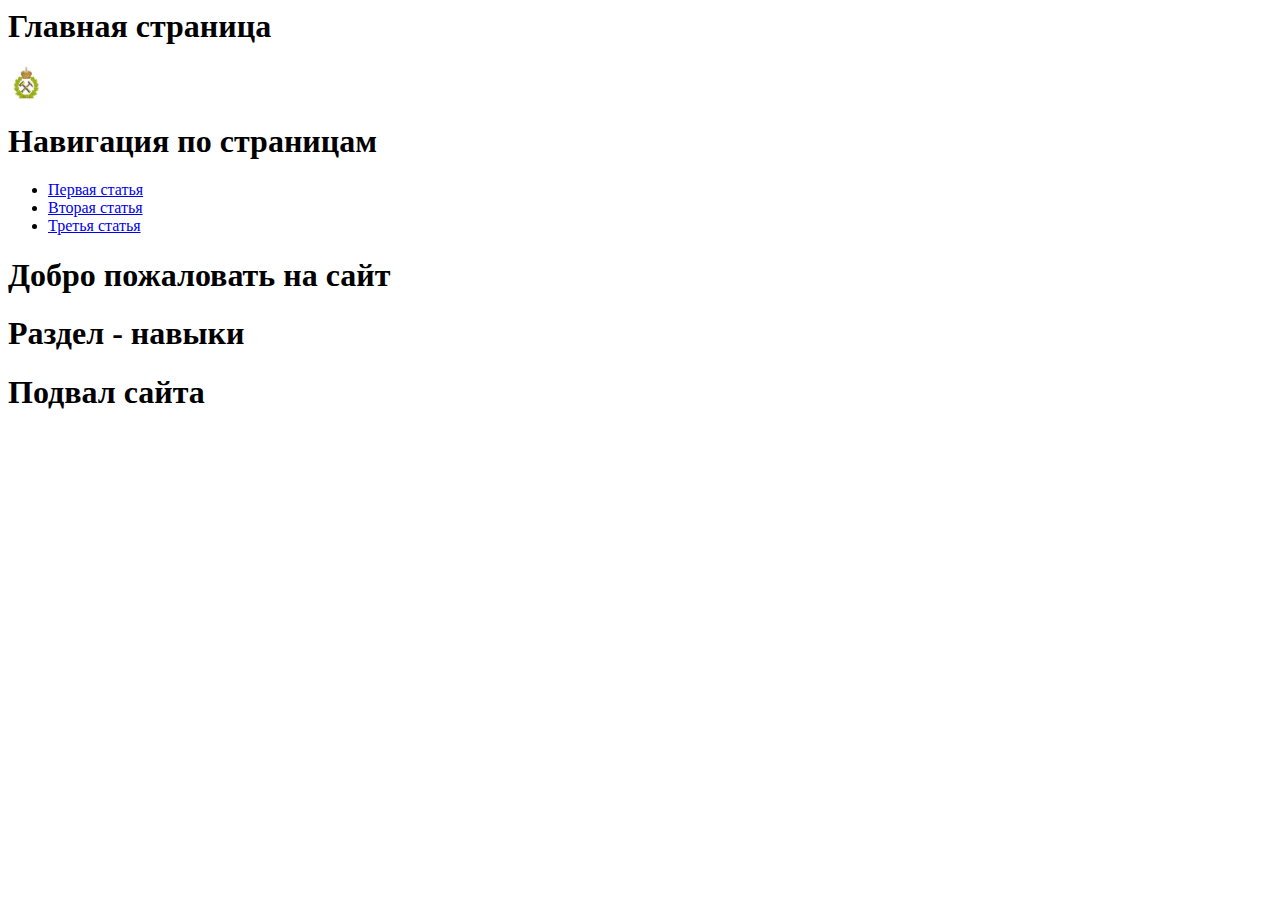
==== index.html @ d41b800a "тестирование возможностей CSS из задания 2.1" ====
<html>
  <head>
    <title> Верстка сайта</title>
    <meta charset=" utf-8">
    <meta name="keywords" content="вёрстка, HTML, CSS, блог">
    <meta name=" description " content="Сайт для изучения HTML">
    <link rel="stylesheet" href="CSS/style.css">
  </head>
  <body>
    <header>
      <h1>Главная страница</h1> 
        <img id="avatar"  src="img/avatar.jpg" width="35" height="35">
      </header>
    <main>
      <h1>Навигация по страницам</h1> 
        <nav class="blog-navigation">
          <ul>
           <li><a  class="ancor" href="html/1.html">Первая статья</a></li> 
           <li><a  class="ancor" href="html/2.html">Вторая статья</a></li> 
           <li><a  class="ancor" href="html/3.html">Третья статья</a></li> 
            </ul>
        </nav>
        <section>
           <h1> Добро пожаловать на сайт
        </section>
        <section>
          <h1>Раздел - навыки  </h1>
        </section>
    </main>
    <footer>
     <h1>Подвал сайта</h1> 
    </footer>
  </body>
</html>
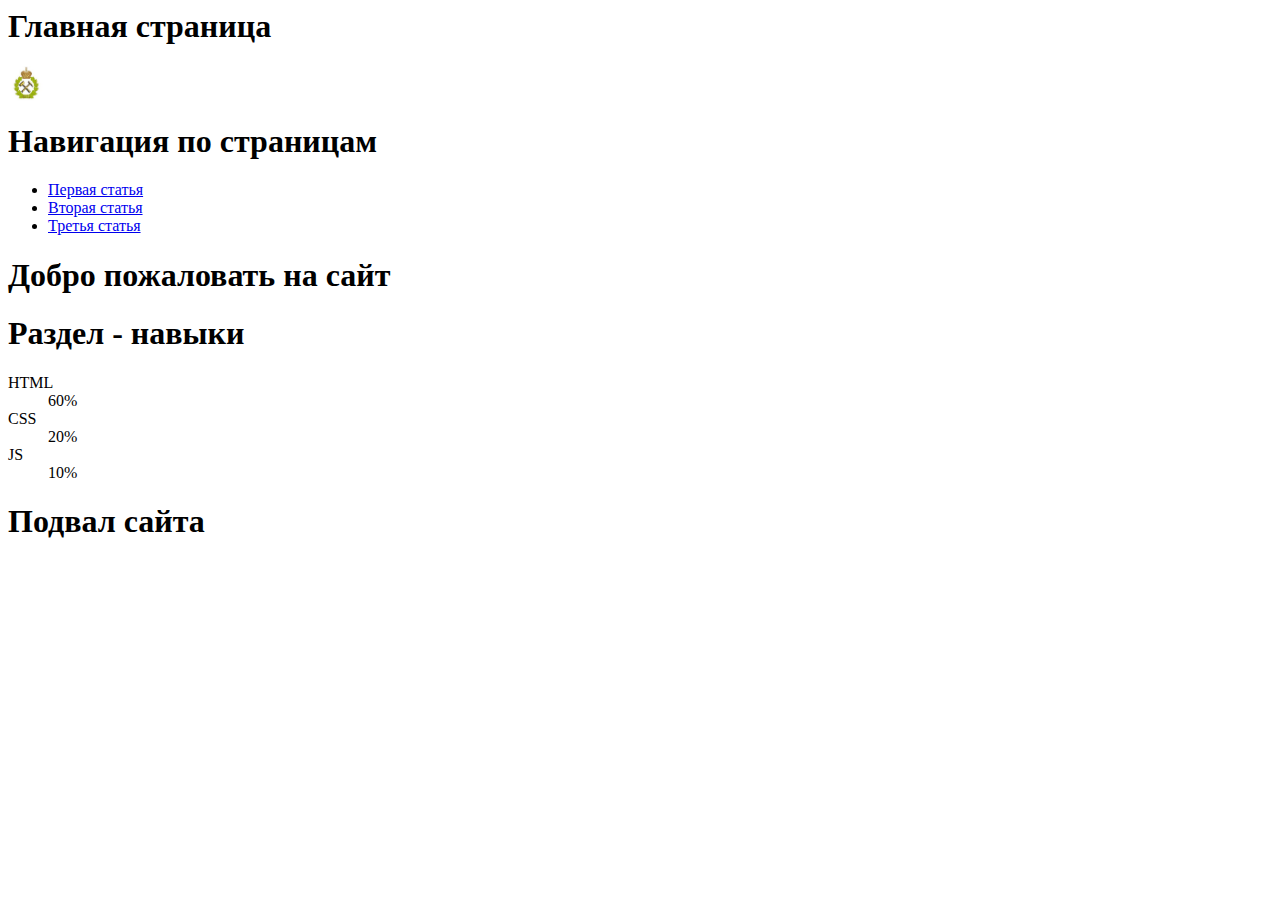
==== commit 6f8064c9: "тестирование возможностей CSS из задания 2.1" ====
--- a/index.html
+++ b/index.html
@@ -25,6 +25,14 @@
         </section>
         <section>
           <h1>Раздел - навыки  </h1>
+          <dl class="skills-level">
+            <dt>HTML</dt>
+          <div class="level skills-level-ok" style="width: 60%;"><dd>60%</dd></div>  
+           <dt>CSS</dt>
+           <div class="skills-level skills-level-ok"" style="width: 20%;"><dd>20%</dd></div>  
+           <dt>JS</dt>
+           <div class="skills-level skills-level-ok"" style="width: 10%;" ><dd>10%</dd></div>  
+        </dl>
         </section>
     </main>
     <footer>
